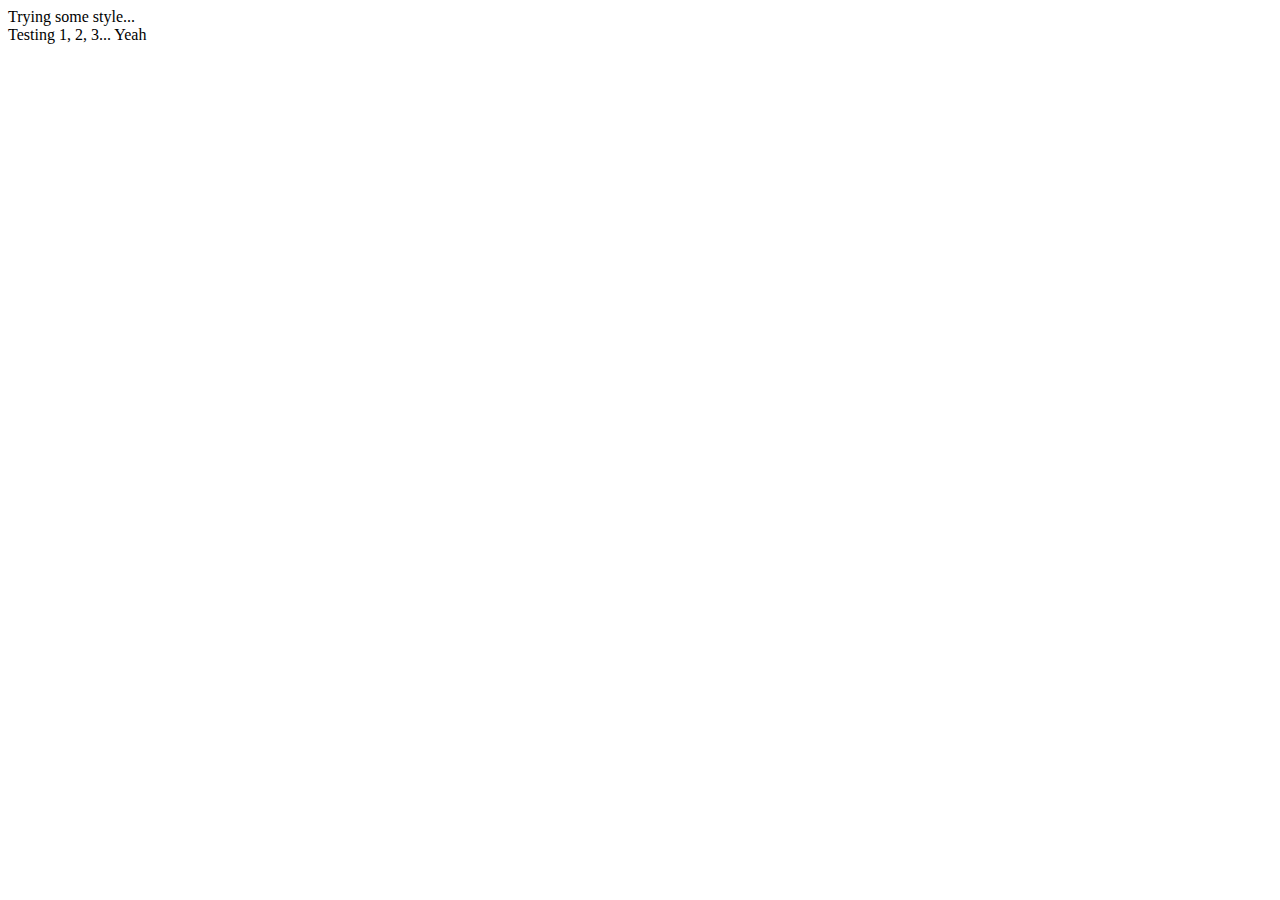
==== index.html @ 50c94a98 "Update index.html" ====
<!DOCTYPE html>
<html lang="en">
<head>
    <link rel="stylesheet" type="text/css" href="style.css"/>
    <meta charset="UTF-8">
    <meta name="viewport" content="width=device-width, initial-scale=1.0">
    <title>Lenny's Chronicles</title>
    Trying some style...
</head>
    <br>
<body>
    Testing 1, 2, 3... Yeah
</body>
</html>
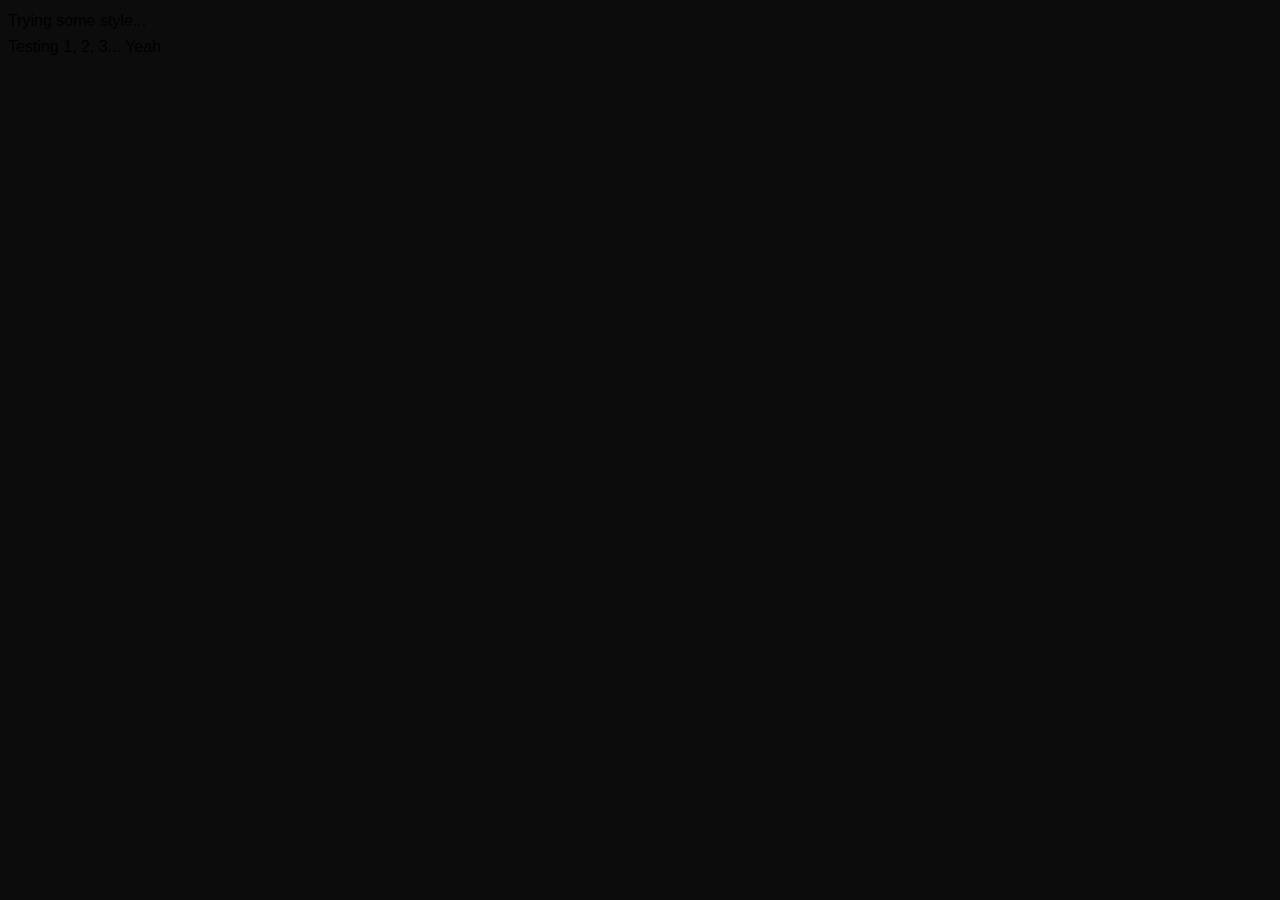
==== commit 820db174: "Update index.html" ====
--- a/index.html
+++ b/index.html
@@ -1,7 +1,7 @@
 <!DOCTYPE html>
 <html lang="en">
 <head>
-    <link rel="stylesheet" type="text/css" href="style.css"/>
+    <link rel="stylesheet" type="text/css" href="style.css" />
     <meta charset="UTF-8">
     <meta name="viewport" content="width=device-width, initial-scale=1.0">
     <title>Lenny's Chronicles</title>
--- a/style.css
+++ b/style.css
@@ -0,0 +1,14 @@
+body {
+    background-color: #0d0c0c;
+font: normal 16px Arial, Helvetica, sans-serif;
+
+    line-height: 1.6em;
+}
+
+.box-1{
+    background-color: #333333;
+    color:#fff;
+
+   border: 5px red solid;
+
+}
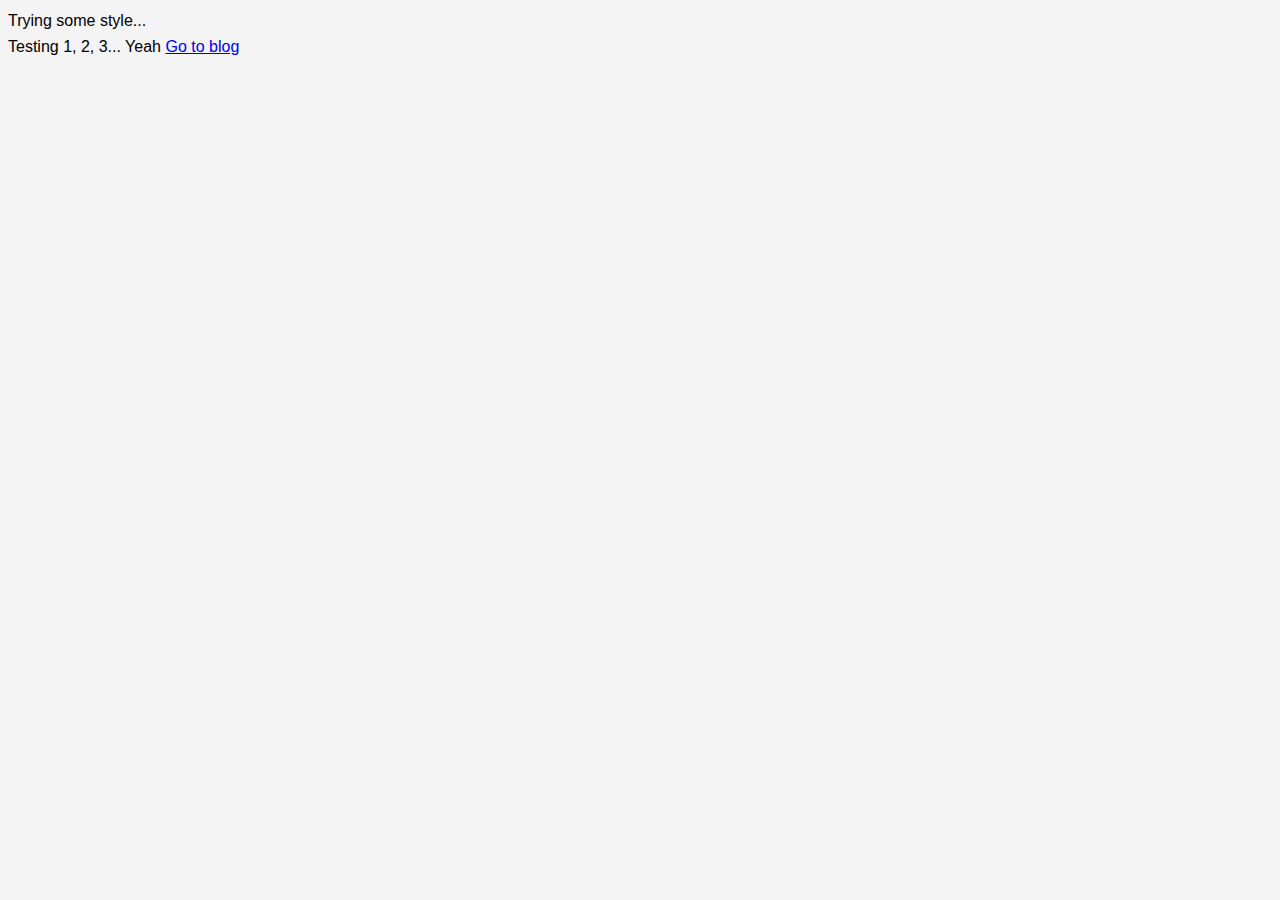
==== commit f8f24d99: "Update index.html" ====
--- a/index.html
+++ b/index.html
@@ -10,5 +10,6 @@
     <br>
 <body>
     Testing 1, 2, 3... Yeah
+    <a href="blog.html">Go to blog</a>
 </body>
 </html>
--- a/style.css
+++ b/style.css
@@ -1,14 +1,8 @@
 body {
-    background-color: #0d0c0c;
+    background-color: #f4f4f4;
 font: normal 16px Arial, Helvetica, sans-serif;
 
     line-height: 1.6em;
 }
 
-.box-1{
-    background-color: #333333;
-    color:#fff;
 
-   border: 5px red solid;
-
-}
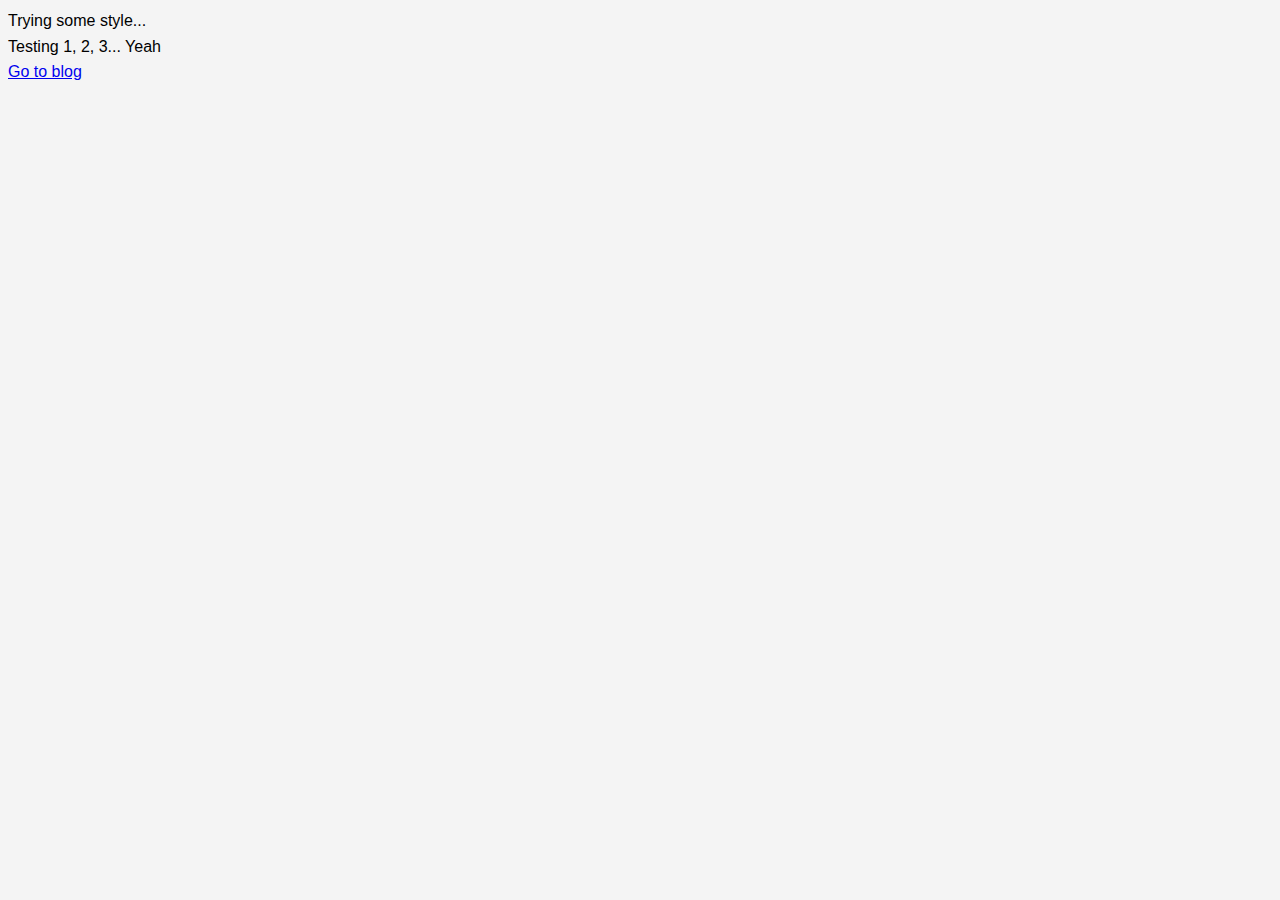
==== commit 842c02a0: "Update index.html" ====
--- a/index.html
+++ b/index.html
@@ -10,6 +10,7 @@
     <br>
 <body>
     Testing 1, 2, 3... Yeah
-    <a href="blog.html">Go to blog</a>
+    <br>
+    <a href="skiblog.html">Go to blog</a>
 </body>
 </html>
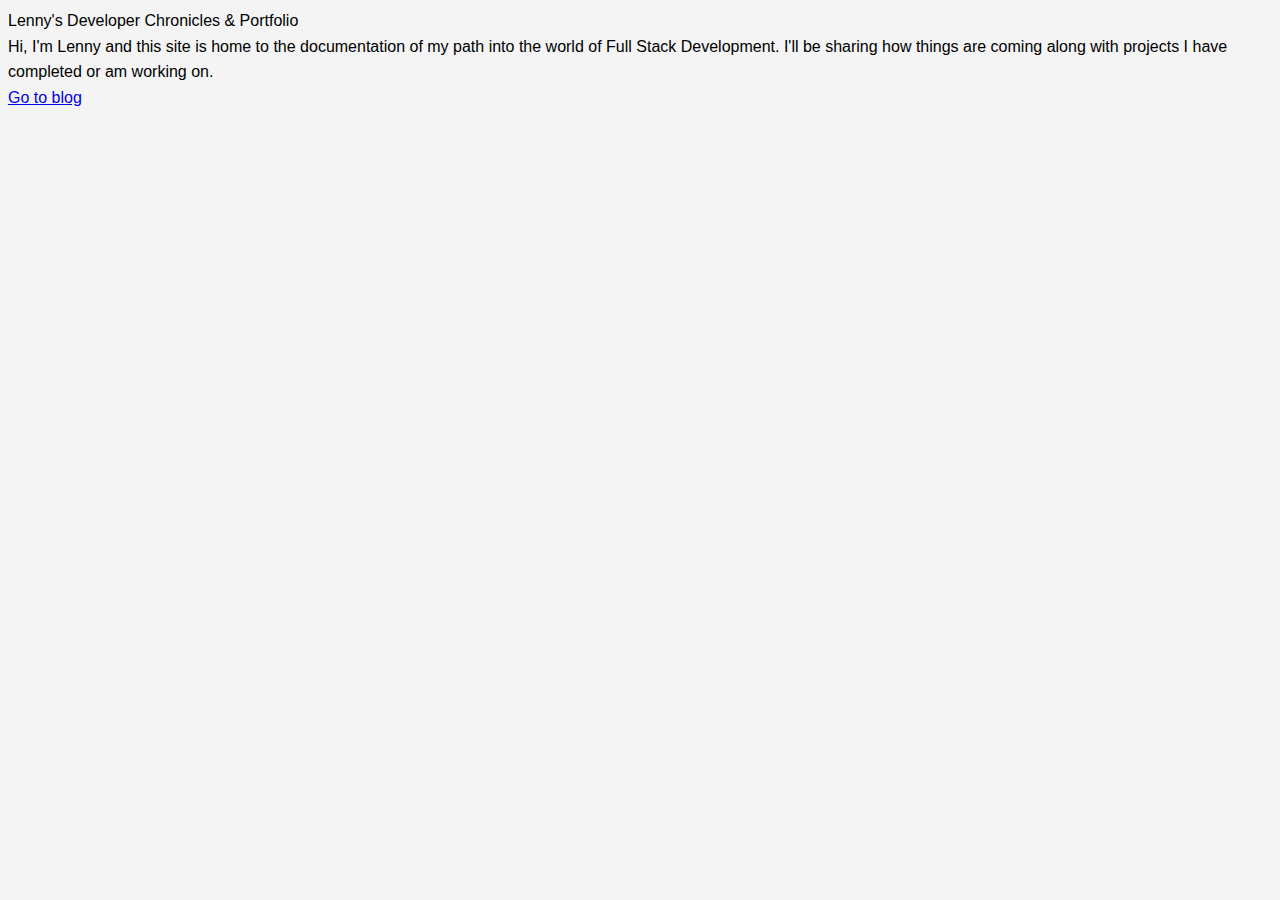
==== commit 38f3e71d: "Update index.html" ====
--- a/index.html
+++ b/index.html
@@ -5,11 +5,11 @@
     <meta charset="UTF-8">
     <meta name="viewport" content="width=device-width, initial-scale=1.0">
     <title>Lenny's Chronicles</title>
-    Trying some style...
+    Lenny's Developer Chronicles & Portfolio
 </head>
     <br>
 <body>
-    Testing 1, 2, 3... Yeah
+    Hi, I'm Lenny and this site is home to the documentation of my path into the world of Full Stack Development. I'll be sharing how things are coming along with projects I have completed or am working on.
     <br>
     <a href="skiblog.html">Go to blog</a>
 </body>
